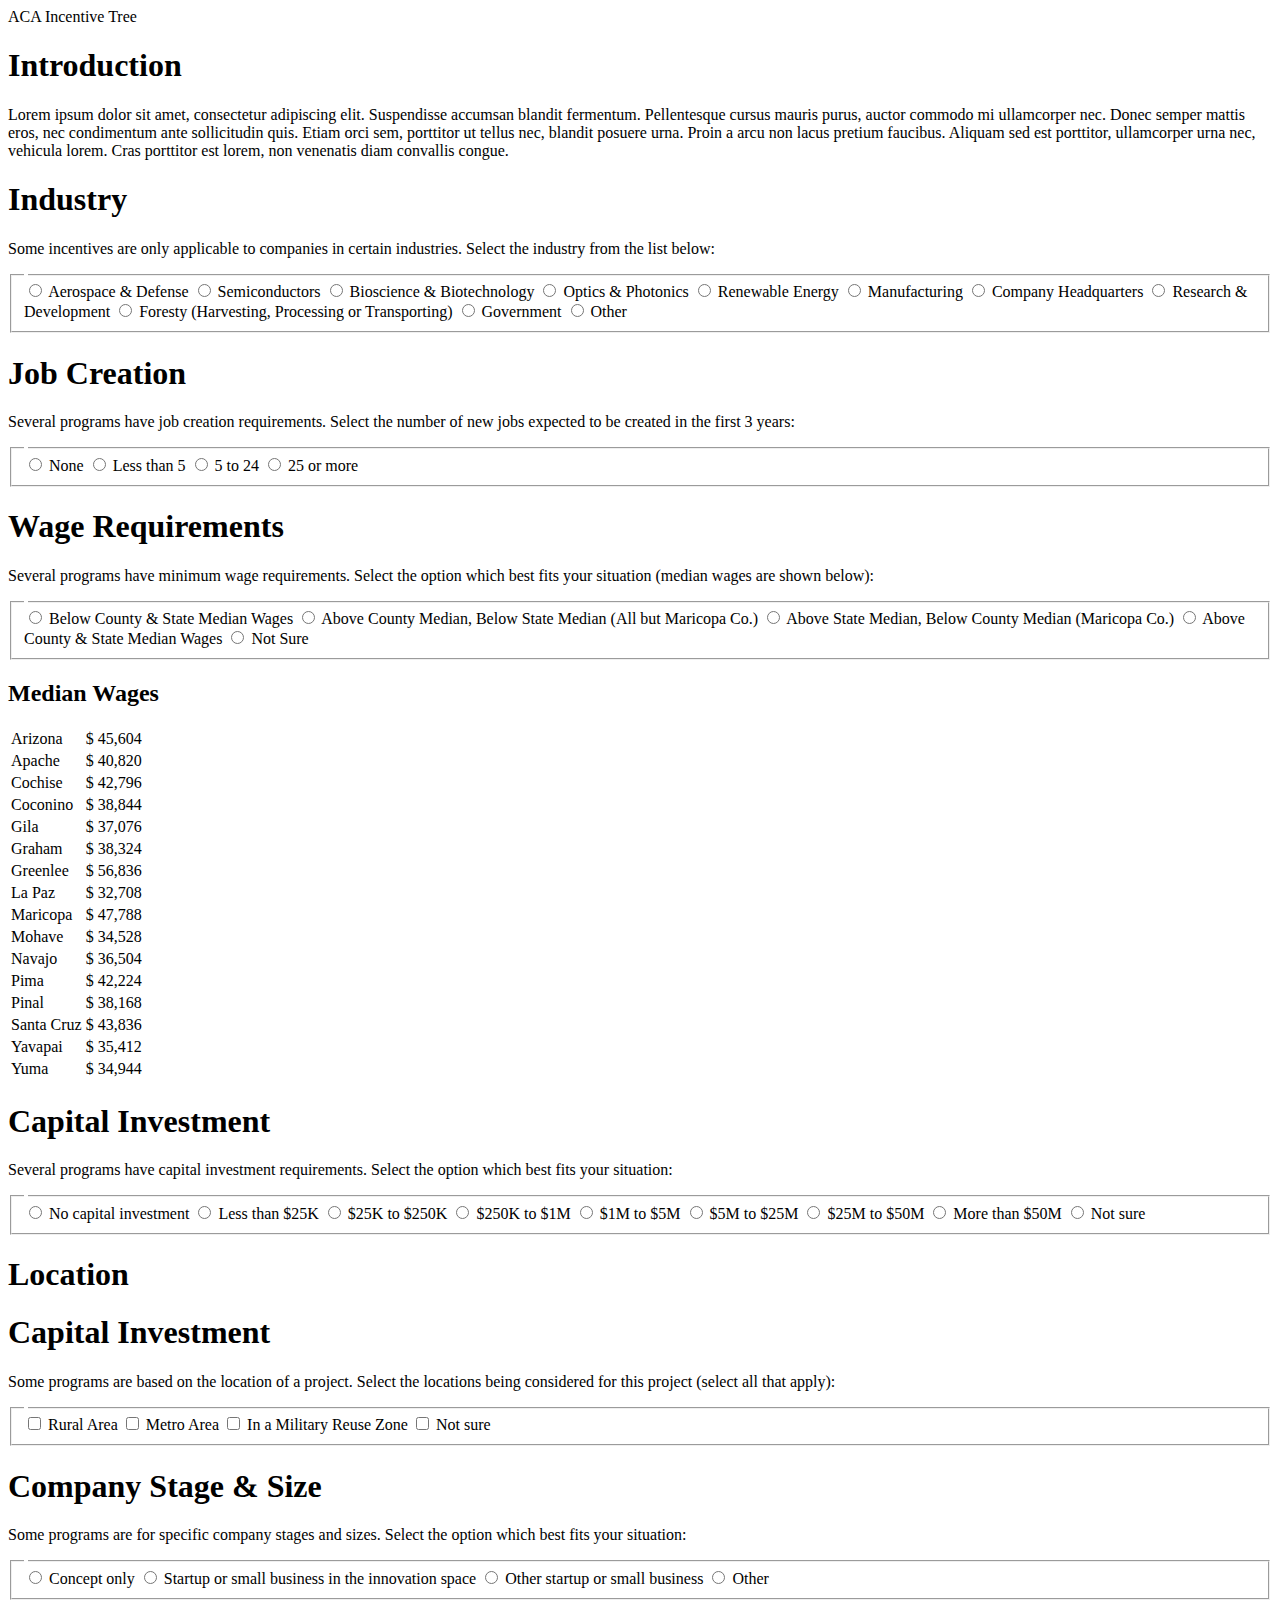
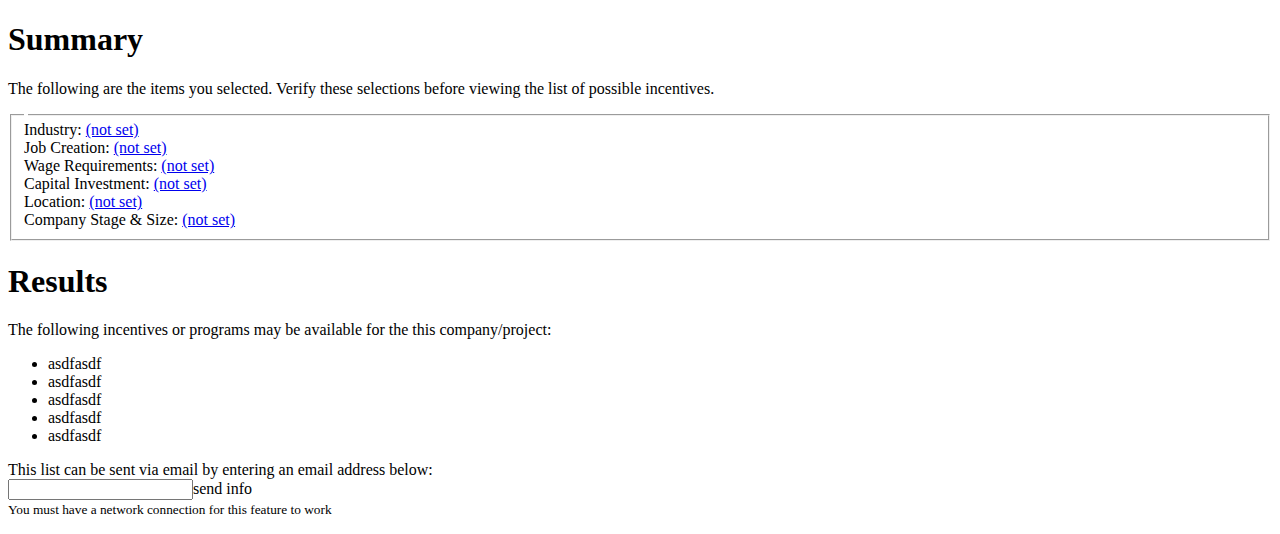
==== tree.html @ c9606631 "New style" ====
﻿<!DOCTYPE html>
<html lang="en">
<head>
    <meta charset="utf-8">
    <title>title</title>
    <meta name="viewport" content="width=640,user-scalable=yes">
    <link href="jqm/themes/IncentiveTree.min.css" rel="stylesheet" />
    <link href="jqm/themes/jquery.mobile.icons.min.css" rel="stylesheet" />
    <link href="jqm/jquery.mobile.structure-1.4.1.min.css" rel="stylesheet" />
    <script src="jqm/jquery-1.10.2.min.js"></script>
    <script src="jqm/jquery.mobile-1.4.1.min.js"></script>
    <link href="css/tree.css" rel="stylesheet" />
    <script type="text/javascript" src="index2.js"></script>
    <style type="text/css">
        .collapsible-no-icon .ui-btn::after { x-display:none; }
        #results-controlgroup div { text-align: left; }
    </style>
</head>
<body>
    <div data-role="header" data-position="fixed" class="ui-header ui-bar">ACA Incentive Tree</div>
    <div data-role="collapsible-set">
        <div id="coll-intro" data-role="collapsible" data-mini="true" data-iconpos="right" class="collapsible-no-icon">
            <h1>Introduction</h1>
            <p>Lorem ipsum dolor sit amet, consectetur adipiscing elit. Suspendisse accumsan blandit fermentum. Pellentesque cursus mauris purus, auctor commodo mi ullamcorper nec. Donec semper mattis eros, nec condimentum ante sollicitudin quis. Etiam orci sem, porttitor ut tellus nec, blandit posuere urna. Proin a arcu non lacus pretium faucibus. Aliquam sed est porttitor, ullamcorper urna nec, vehicula lorem. Cras porttitor est lorem, non venenatis diam convallis congue.</p>
        </div>
        <div id="coll-industry" data-role="collapsible" data-mini="true" data-iconpos="right" class="collapsible-no-icon">
            <h1>Industry</h1>
            <p>Some incentives are only applicable to companies in certain industries.  Select the industry from the list below:</p>
            <fieldset data-role="controlgroup">
                <legend></legend>
                <input type="radio" name="industry" id="industry-a" value="Aerospace & Defense" /> <label for="industry-a">Aerospace &amp; Defense</label>
                <input type="radio" name="industry" id="industry-b" value="Semiconductors" /> <label for="industry-b">Semiconductors</label>
                <input type="radio" name="industry" id="industry-c" value="Bioscience & Biotechnology" /> <label for="industry-c">Bioscience &amp; Biotechnology</label>
                <input type="radio" name="industry" id="industry-d" value="Optics & Photonics" /> <label for="industry-d">Optics &amp; Photonics</label>
                <input type="radio" name="industry" id="industry-e" value="Renewable Energy" /> <label for="industry-e">Renewable Energy</label>
                <input type="radio" name="industry" id="industry-f" value="Manufacturing" /> <label for="industry-f">Manufacturing</label>
                <input type="radio" name="industry" id="industry-g" value="Company Headquarters" /> <label for="industry-g">Company Headquarters</label>
                <input type="radio" name="industry" id="industry-h" value="Research & Development" /> <label for="industry-h">Research &amp; Development</label>
                <input type="radio" name="industry" id="industry-i" value="Foresty (Harvesting, Processing or Transporting)" /> <label for="industry-i">Foresty (Harvesting, Processing or Transporting)</label>
                <input type="radio" name="industry" id="industry-j" value="Government" /> <label for="industry-j">Government</label>
                <input type="radio" name="industry" id="industry-k" value="Other" /> <label for="industry-k">Other</label>
            </fieldset>
        </div>
        <div data-role="collapsible" data-mini="true" data-iconpos="right" class="collapsible-no-icon">
            <h1>Job Creation</h1>
            <p>Several programs have job creation requirements.  Select the number of new jobs expected to be created in the first 3 years:</p>
            <fieldset data-role="controlgroup">
                <legend></legend>
                <input type="radio" name="jobs" id="jobs-a" value="None" /> <label for="jobs-a">None</label>
                <input type="radio" name="jobs" id="jobs-b" value="Less than 5" /> <label for="jobs-b">Less than 5</label>
                <input type="radio" name="jobs" id="jobs-c" value="5 to 24" /> <label for="jobs-c">5 to 24</label>
                <input type="radio" name="jobs" id="jobs-d" value="25 or more" /> <label for="jobs-d">25 or more</label>
            </fieldset>
        </div>
        <div data-role="collapsible" data-mini="true" data-iconpos="right" class="collapsible-no-icon">
            <h1>Wage Requirements</h1>
            <p>Several programs have minimum wage requirements.  Select the option which best fits your situation (median wages are shown below):</p>
            <fieldset data-role="controlgroup">
                <legend></legend>
                <input type="radio" name="wages" id="wages-a" value="Below County & State Median Wages" /> <label for="wages-a">Below County &amp; State Median Wages</label>
                <input type="radio" name="wages" id="wages-b" value="Above County Median, Below State Median (All but Maricopa Co.)" /> <label for="wages-b">Above County Median, Below State Median (All but Maricopa Co.)</label>
                <input type="radio" name="wages" id="wages-c" value="Above State Median, Below County Median (Maricopa Co.)" /> <label for="wages-c">Above State Median, Below County Median (Maricopa Co.)</label>
                <input type="radio" name="wages" id="wages-d" value="Above County & State Median Wages" /> <label for="wages-d">Above County &amp; State Median Wages</label>
                <input type="radio" name="wages" id="wages-e" value="Not Sure" /> <label for="wages-e">Not Sure</label>
            </fieldset>
            <div data-role="collapsible" data-mini="true" data-iconpos="right" class="collapsible-no-icon">
                <h2>Median Wages</h2>
                <table id="median-wages">
                    <tbody>
                        <tr><td>Arizona</td><td>$ 45,604</td></tr>
                        <tr><td>Apache</td><td>$ 40,820</td></tr>
                        <tr><td>Cochise</td><td>$ 42,796</td></tr>
                        <tr><td>Coconino</td><td>$ 38,844</td></tr>
                        <tr><td>Gila</td><td>$ 37,076</td></tr>
                        <tr><td>Graham</td><td>$ 38,324</td></tr>
                        <tr><td>Greenlee</td><td>$ 56,836</td></tr>
                        <tr><td>La Paz</td><td>$ 32,708</td></tr>
                        <tr><td>Maricopa</td><td>$ 47,788</td></tr>
                        <tr><td>Mohave</td><td>$ 34,528</td></tr>
                        <tr><td>Navajo</td><td>$ 36,504</td></tr>
                        <tr><td>Pima</td><td>$ 42,224</td></tr>
                        <tr><td>Pinal</td><td>$ 38,168</td></tr>
                        <tr><td>Santa Cruz</td><td>$ 43,836</td></tr>
                        <tr><td>Yavapai</td><td>$ 35,412</td></tr>
                        <tr><td>Yuma</td><td>$ 34,944</td></tr>
                    </tbody>
                </table>
            </div>
        </div>
        <div data-role="collapsible" data-mini="true" data-iconpos="right" class="collapsible-no-icon">
            <h1>Capital Investment</h1>
            <p>Several programs have capital investment requirements.  Select the option which best fits your situation:</p>
            <fieldset data-role="controlgroup">
                <legend></legend>
                <input type="radio" name="capex" id="capex-a" value="No capital investment" /> <label for="capex-a">No capital investment</label>
                <input type="radio" name="capex" id="capex-b" value="Less than $25K" /> <label for="capex-b">Less than $25K</label>
                <input type="radio" name="capex" id="capex-c" value="$25K to $250K" /> <label for="capex-c">$25K to $250K</label>
                <input type="radio" name="capex" id="capex-d" value="$250K to $1M" /> <label for="capex-d">$250K to $1M</label>
                <input type="radio" name="capex" id="capex-e" value="$1M to $5M" /> <label for="capex-e">$1M to $5M</label>
                <input type="radio" name="capex" id="capex-f" value="$5M to $25M" /> <label for="capex-f">$5M to $25M</label>
                <input type="radio" name="capex" id="capex-g" value="$25M to $50M" /> <label for="capex-g">$25M to $50M</label>
                <input type="radio" name="capex" id="capex-h" value="More than $50M" /> <label for="capex-h">More than $50M</label>
                <input type="radio" name="capex" id="capex-i" value="Not sure" /> <label for="capex-i">Not sure</label>
            </fieldset>
        </div>
        <div data-role="collapsible" data-mini="true" data-iconpos="right" class="collapsible-no-icon">
            <h1>Location</h1>
            <h1>Capital Investment</h1>
            <p>Some programs are based on the location of a project.  Select the locations being considered for this project (select all that apply):</p>
            <fieldset data-role="controlgroup">
                <legend></legend>
                <input type="checkbox" name="location" id="location-a" value="Rural Area" /> <label for="location-a">Rural Area</label>
                <input type="checkbox" name="location" id="location-b" value="Metro Area" /> <label for="location-b">Metro Area</label>
                <input type="checkbox" name="location" id="location-c" value="In a Military Reuse Zone" /> <label for="location-c">In a Military Reuse Zone</label>
                <input type="checkbox" name="location" id="location-d" value="Not sure" /> <label for="location-d">Not sure</label>
            </fieldset>
        </div>
        <div data-role="collapsible" data-mini="true" data-iconpos="right" class="collapsible-no-icon">
            <h1>Company Stage &amp; Size</h1>
            <p>Some programs are for specific company stages and sizes.  Select the option which best fits your situation:</p>
            <fieldset data-role="controlgroup">
                <legend></legend>
                <input type="radio" name="stage" id="stage-a" value="Concept only" /> <label for="stage-a">Concept only</label>
                <input type="radio" name="stage" id="stage-b" value="Startup or small business in the innovation space" /> <label for="stage-b">Startup or small business in the innovation space</label>
                <input type="radio" name="stage" id="stage-d" value="Other startup or small business" /> <label for="stage-c">Other startup or small business</label>
                <input type="radio" name="stage" id="stage-c" value="Other" /> <label for="stage-d">Other</label>
            </fieldset>
        </div>
        <div data-role="collapsible" data-mini="true" data-iconpos="right" class="collapsible-no-icon">
            <h1>Summary</h1>
            <p>The following are the items you selected.  Verify these selections before viewing the list of possible incentives.</p>
            <fieldset id="results-controlgroup" data-role="controlgroup">
                <legend></legend>
                <div class="ui-btn" id="ind-value">Industry: <a href="#" onclick="return expandDiv('coll-industry');">(not set)</a></div>
                <div class="ui-btn" id="job-value">Job Creation: <a href="#" onclick="return expandDiv('coll-industry');">(not set)</a></div>
                <div class="ui-btn" id="wag-value">Wage Requirements: <a href="#" onclick="return expandDiv('coll-industry');">(not set)</a></div>
                <div class="ui-btn" id="cap-value">Capital Investment: <a href="#" onclick="return expandDiv('coll-industry');">(not set)</a></div>
                <div class="ui-btn" id="loc-value">Location: <a href="#" onclick="return expandDiv('coll-industry');">(not set)</a></div>
                <div class="ui-btn" id="stg-value">Company Stage & Size: <a href="#" onclick="return expandDiv('coll-industry');">(not set)</a></div>
            </fieldset>
        </div>
        <div data-role="collapsible" data-mini="true" data-iconpos="right" class="collapsible-no-icon">
            <h1>Results</h1>
            <div id="results-text">
                <p>The following incentives or programs may be available for the this company/project:</p>
                <ul>
                    <li>asdfasdf</li>
                    <li>asdfasdf</li>
                    <li>asdfasdf</li>
                    <li>asdfasdf</li>
                    <li>asdfasdf</li>
                </ul>
            </div>
            <p>This list can be sent via email by entering an email address below:<br />
                <input id="email-address" type="email" /><a id="email-send" data-role="button" data-icon="star" data-iconpos="" data-mini="true">send info</a><br /><small>You must have a network connection for this feature to work</small></p>
        </div>
    </div>
</body>
</html>
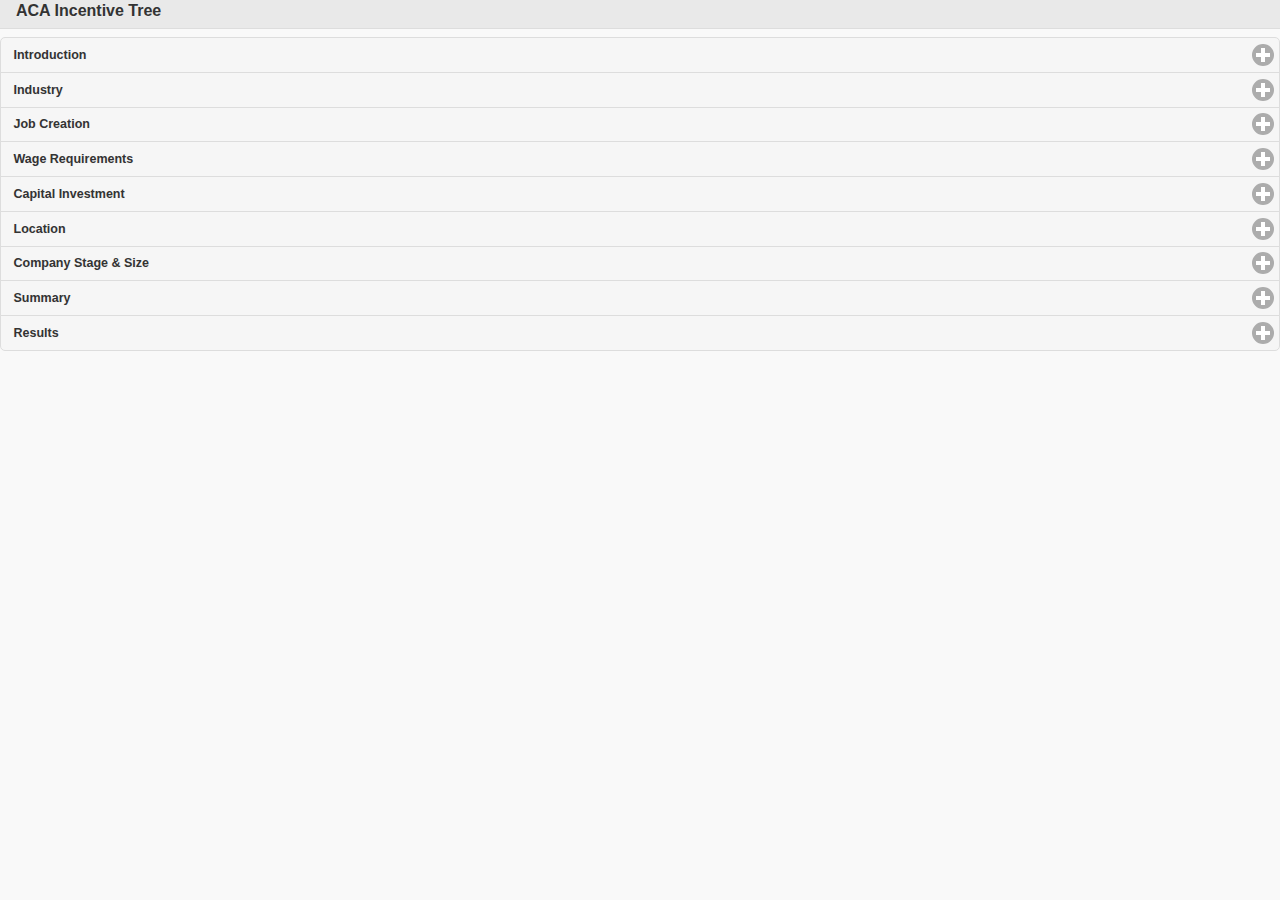
==== commit 1939f846: "JS name change" ====
--- a/tree.html
+++ b/tree.html
@@ -10,7 +10,7 @@
     <script src="jqm/jquery-1.10.2.min.js"></script>
     <script src="jqm/jquery.mobile-1.4.1.min.js"></script>
     <link href="css/tree.css" rel="stylesheet" />
-    <script type="text/javascript" src="index2.js"></script>
+    <script type="text/javascript" src="tree.js"></script>
     <style type="text/css">
         .collapsible-no-icon .ui-btn::after { x-display:none; }
         #results-controlgroup div { text-align: left; }
--- a/jqm/themes/IncentiveTree.min.css
+++ b/jqm/themes/IncentiveTree.min.css
@@ -0,0 +1,213 @@
+/*!
+* jQuery Mobile 1.4.1
+* Git HEAD hash: 18c1e32bfc4e0e92756dedc105d799131607f5bb <> Date: Wed Feb 12 2014 22:15:20 UTC
+* http://jquerymobile.com
+*
+* Copyright 2010, 2014 jQuery Foundation, Inc. and other contributors
+* Released under the MIT license.
+* http://jquery.org/license
+*
+*/
+
+
+/* Globals */
+/* Font
+-----------------------------------------------------------------------------------------------------------*/
+html {
+	font-size: 100%;
+}
+body,
+input,
+select,
+textarea,
+button,
+.ui-btn {
+	font-size: 1em;
+	line-height: 1.3;
+	font-family: sans-serif /*{global-font-family}*/;
+}
+legend,
+.ui-input-text input,
+.ui-input-search input {
+	color: inherit;
+	text-shadow: inherit;
+}
+/* Form labels (overrides font-weight bold in bars, and mini font-size) */
+.ui-mobile label,
+div.ui-controlgroup-label {
+	font-weight: normal;
+	font-size: 16px;
+}
+/* Separators
+-----------------------------------------------------------------------------------------------------------*/
+/* Field contain separator (< 28em) */
+.ui-field-contain {
+	border-bottom-color: #828282;
+	border-bottom-color: rgba(0,0,0,.15);
+	border-bottom-width: 1px;
+	border-bottom-style: solid;
+}
+/* Table opt-in classes: strokes between each row, and alternating row stripes */
+/* Classes table-stroke and table-stripe are deprecated in 1.4. */
+.table-stroke thead th,
+.table-stripe thead th,
+.table-stripe tbody tr:last-child {
+	border-bottom: 1px solid #d6d6d6; /* non-RGBA fallback */
+	border-bottom: 1px solid rgba(0,0,0,.1);
+}
+.table-stroke tbody th,
+.table-stroke tbody td {
+	border-bottom: 1px solid #e6e6e6; /* non-RGBA fallback  */
+	border-bottom: 1px solid rgba(0,0,0,.05);
+}
+.table-stripe.table-stroke tbody tr:last-child th,
+.table-stripe.table-stroke tbody tr:last-child td {
+	border-bottom: 0;
+}
+.table-stripe tbody tr:nth-child(odd) td,
+.table-stripe tbody tr:nth-child(odd) th {
+	background-color: #eeeeee; /* non-RGBA fallback  */
+	background-color: rgba(0,0,0,.04);
+}
+/* Buttons
+-----------------------------------------------------------------------------------------------------------*/
+.ui-btn,
+label.ui-btn {
+	font-weight: bold;
+	border-width: 1px;
+	border-style: solid;
+}
+.ui-btn:link {
+	text-decoration: none !important;
+}
+.ui-btn-active {
+	cursor: pointer;
+}
+/* Corner rounding
+-----------------------------------------------------------------------------------------------------------*/
+/* Class ui-btn-corner-all deprecated in 1.4 */
+.ui-corner-all {
+	-webkit-border-radius: 				.3125em /*{global-radii-blocks}*/;
+	border-radius: 						.3125em /*{global-radii-blocks}*/;
+}
+/* Buttons */
+.ui-btn-corner-all,
+.ui-btn.ui-corner-all,
+/* Slider track */
+.ui-slider-track.ui-corner-all,
+/* Flipswitch */
+.ui-flipswitch.ui-corner-all,
+/* Count bubble */
+.ui-li-count {
+	-webkit-border-radius: 				.3125em /*{global-radii-buttons}*/;
+	border-radius: 						.3125em /*{global-radii-buttons}*/;
+}
+/* Icon-only buttons */
+.ui-btn-icon-notext.ui-btn-corner-all,
+.ui-btn-icon-notext.ui-corner-all {
+	-webkit-border-radius: 1em;
+	border-radius: 1em;
+}
+/* Radius clip workaround for cleaning up corner trapping */
+.ui-btn-corner-all,
+.ui-corner-all {
+	-webkit-background-clip: padding;
+	background-clip: padding-box;
+}
+/* Popup arrow */
+.ui-popup.ui-corner-all > .ui-popup-arrow-guide {
+	left: .6em /*{global-radii-blocks}*/;
+	right: .6em /*{global-radii-blocks}*/;
+	top: .6em /*{global-radii-blocks}*/;
+	bottom: .6em /*{global-radii-blocks}*/;
+}
+/* Shadow
+-----------------------------------------------------------------------------------------------------------*/
+.ui-shadow {
+	-webkit-box-shadow: 0 1px 3px /*{global-box-shadow-size}*/ 		rgba(0,0,0,.15) /*{global-box-shadow-color}*/;
+	-moz-box-shadow: 0 1px 3px /*{global-box-shadow-size}*/ 		rgba(0,0,0,.15) /*{global-box-shadow-color}*/;
+	box-shadow: 0 1px 3px /*{global-box-shadow-size}*/ 				rgba(0,0,0,.15) /*{global-box-shadow-color}*/;
+}
+.ui-shadow-inset {
+	-webkit-box-shadow: inset 0 1px 3px /*{global-box-shadow-size}*/ 	rgba(0,0,0,.2) /*{global-box-shadow-color}*/;
+	-moz-box-shadow: inset 0 1px 3px /*{global-box-shadow-size}*/ 		rgba(0,0,0,.2) /*{global-box-shadow-color}*/;
+	box-shadow: inset 0 1px 3px /*{global-box-shadow-size}*/ 	rgba(0,0,0,.2) /*{global-box-shadow-color}*/;
+}
+.ui-overlay-shadow {
+	-webkit-box-shadow: 0 0 12px 		rgba(0,0,0,.6);
+	-moz-box-shadow: 0 0 12px 			rgba(0,0,0,.6);
+	box-shadow: 0 0 12px 				rgba(0,0,0,.6);
+}
+/* Icons
+-----------------------------------------------------------------------------------------------------------*/
+.ui-btn-icon-left:after,
+.ui-btn-icon-right:after,
+.ui-btn-icon-top:after,
+.ui-btn-icon-bottom:after,
+.ui-btn-icon-notext:after {
+	background-color: 					#666666 /*{global-icon-color}*/;
+	background-color: 					rgba(0,0,0,.3) /*{global-icon-disc}*/;
+	background-position: center center;
+	background-repeat: no-repeat;
+	-webkit-border-radius: 1em;
+	border-radius: 1em;
+}
+/* Alt icons */
+.ui-alt-icon.ui-btn:after,
+.ui-alt-icon .ui-btn:after,
+html .ui-alt-icon.ui-checkbox-off:after,
+html .ui-alt-icon.ui-radio-off:after,
+html .ui-alt-icon .ui-checkbox-off:after,
+html .ui-alt-icon .ui-radio-off:after {
+	background-color: 					#666666 /*{global-icon-color}*/;
+	background-color: 					rgba(0,0,0,.15);
+}
+/* No disc */
+.ui-nodisc-icon.ui-btn:after,
+.ui-nodisc-icon .ui-btn:after {
+	background-color: transparent;
+}
+/* Icon shadow */
+.ui-shadow-icon.ui-btn:after,
+.ui-shadow-icon .ui-btn:after {
+	-webkit-box-shadow: 0 1px 0 			rgba(255,255,255,.3) /*{global-icon-shadow}*/;
+	-moz-box-shadow: 0 1px 0 				rgba(255,255,255,.3) /*{global-icon-shadow}*/;
+	box-shadow: 0 1px 0 					rgba(255,255,255,.3) /*{global-icon-shadow}*/;
+}
+/* Checkbox and radio */
+.ui-btn.ui-checkbox-off:after,
+.ui-btn.ui-checkbox-on:after,
+.ui-btn.ui-radio-off:after,
+.ui-btn.ui-radio-on:after {
+	display: block;
+	width: 18px;
+	height: 18px;
+	margin: -9px 2px 0 2px;
+}
+.ui-checkbox-off:after,
+.ui-btn.ui-radio-off:after {
+	filter: Alpha(Opacity=30);
+	opacity: .3;
+}
+.ui-btn.ui-checkbox-off:after,
+.ui-btn.ui-checkbox-on:after {
+	-webkit-border-radius: .1875em;
+	border-radius: .1875em;
+}
+.ui-radio .ui-btn.ui-radio-on:after {
+	background-image: none;
+	background-color: #fff;
+	width: 8px;
+	height: 8px;
+	border-width: 5px;
+	border-style: solid; 
+}
+.ui-alt-icon.ui-btn.ui-radio-on:after,
+.ui-alt-icon .ui-btn.ui-radio-on:after {
+	background-color: #000;
+}
+/* Loader */
+.ui-icon-loading {
+	background: url("images/ajax-loader.gif");
+	background-size: 2.875em 2.875em;
+}.ui-bar-a,.ui-page-theme-a .ui-bar-inherit,html .ui-bar-a .ui-bar-inherit,html .ui-body-a .ui-bar-inherit,html body .ui-group-theme-a .ui-bar-inherit{background:#e9e9e9 ;border-color:#dddddd ;color:#333333 ;text-shadow:0  1px  0  #eeeeee ;font-weight:bold;}.ui-bar-a{border-width:1px;border-style:solid;}.ui-overlay-a,.ui-page-theme-a,.ui-page-theme-a .ui-panel-wrapper{background:#f9f9f9 ;border-color:#bbbbbb ;color:#333333 ;text-shadow:0  1px  0  #f3f3f3 ;}.ui-body-a,.ui-page-theme-a .ui-body-inherit,html .ui-bar-a .ui-body-inherit,html .ui-body-a .ui-body-inherit,html body .ui-group-theme-a .ui-body-inherit,html .ui-panel-page-container-a{background:#ffffff ;border-color:#dddddd ;color:#333333 ;text-shadow:0  1px  0  #f3f3f3 ;}.ui-body-a{border-width:1px;border-style:solid;}.ui-page-theme-a a,html .ui-bar-a a,html .ui-body-a a,html body .ui-group-theme-a a{color:#3388cc ;font-weight:bold;}.ui-page-theme-a a:visited,html .ui-bar-a a:visited,html .ui-body-a a:visited,html body .ui-group-theme-a a:visited{   color:#3388cc ;}.ui-page-theme-a a:hover,html .ui-bar-a a:hover,html .ui-body-a a:hover,html body .ui-group-theme-a a:hover{color:#005599 ;}.ui-page-theme-a a:active,html .ui-bar-a a:active,html .ui-body-a a:active,html body .ui-group-theme-a a:active{color:#005599 ;}.ui-page-theme-a .ui-btn,html .ui-bar-a .ui-btn,html .ui-body-a .ui-btn,html body .ui-group-theme-a .ui-btn,html head + body .ui-btn.ui-btn-a,.ui-page-theme-a .ui-btn:visited,html .ui-bar-a .ui-btn:visited,html .ui-body-a .ui-btn:visited,html body .ui-group-theme-a .ui-btn:visited,html head + body .ui-btn.ui-btn-a:visited{background:#f6f6f6 ;border-color:#dddddd ;color:#333333 ;text-shadow:0  1px  0  #f3f3f3 ;}.ui-page-theme-a .ui-btn:hover,html .ui-bar-a .ui-btn:hover,html .ui-body-a .ui-btn:hover,html body .ui-group-theme-a .ui-btn:hover,html head + body .ui-btn.ui-btn-a:hover{background:#ededed ;border-color:#dddddd ;color:#333333 ;text-shadow:0  1px  0  #f3f3f3 ;}.ui-page-theme-a .ui-btn:active,html .ui-bar-a .ui-btn:active,html .ui-body-a .ui-btn:active,html body .ui-group-theme-a .ui-btn:active,html head + body .ui-btn.ui-btn-a:active{background:#e8e8e8 ;border-color:#dddddd ;color:#333333 ;text-shadow:0  1px  0  #f3f3f3 ;}.ui-page-theme-a .ui-btn.ui-btn-active,html .ui-bar-a .ui-btn.ui-btn-active,html .ui-body-a .ui-btn.ui-btn-active,html body .ui-group-theme-a .ui-btn.ui-btn-active,html head + body .ui-btn.ui-btn-a.ui-btn-active,.ui-page-theme-a .ui-checkbox-on:after,html .ui-bar-a .ui-checkbox-on:after,html .ui-body-a .ui-checkbox-on:after,html body .ui-group-theme-a .ui-checkbox-on:after,.ui-btn.ui-checkbox-on.ui-btn-a:after,.ui-page-theme-a .ui-flipswitch-active,html .ui-bar-a .ui-flipswitch-active,html .ui-body-a .ui-flipswitch-active,html body .ui-group-theme-a .ui-flipswitch-active,html body .ui-flipswitch.ui-bar-a.ui-flipswitch-active,.ui-page-theme-a .ui-slider-track .ui-btn-active,html .ui-bar-a .ui-slider-track .ui-btn-active,html .ui-body-a .ui-slider-track .ui-btn-active,html body .ui-group-theme-a .ui-slider-track .ui-btn-active,html body div.ui-slider-track.ui-body-a .ui-btn-active{background-color:#3388cc ;border-color:#3388cc ;color:#ffffff ;text-shadow:0  1px  0  #005599 ;}.ui-page-theme-a .ui-radio-on:after,html .ui-bar-a .ui-radio-on:after,html .ui-body-a .ui-radio-on:after,html body .ui-group-theme-a .ui-radio-on:after,.ui-btn.ui-radio-on.ui-btn-a:after{border-color:#3388cc ;}.ui-page-theme-a .ui-btn:focus,html .ui-bar-a .ui-btn:focus,html .ui-body-a .ui-btn:focus,html body .ui-group-theme-a .ui-btn:focus,html head + body .ui-btn.ui-btn-a:focus,.ui-page-theme-a .ui-focus,html .ui-bar-a .ui-focus,html .ui-body-a .ui-focus,html body .ui-group-theme-a .ui-focus,html head + body .ui-btn-a.ui-focus,html head + body .ui-body-a.ui-focus{-webkit-box-shadow:0 0 12px #3388cc ;-moz-box-shadow:0 0 12px #3388cc ;box-shadow:0 0 12px #3388cc ;}.ui-bar-b,.ui-page-theme-b .ui-bar-inherit,html .ui-bar-b .ui-bar-inherit,html .ui-body-b .ui-bar-inherit,html body .ui-group-theme-b .ui-bar-inherit{background:#e9e9e9 ;border-color:#dddddd ;color:#333333 ;text-shadow:0  1px  0  #eeeeee ;font-weight:bold;}.ui-bar-b{border-width:1px;border-style:solid;}.ui-overlay-b,.ui-page-theme-b,.ui-page-theme-b .ui-panel-wrapper{background:#f9f9f9 ;border-color:#bbbbbb ;color:#333333 ;text-shadow:0  1px  0  #f3f3f3 ;}.ui-body-b,.ui-page-theme-b .ui-body-inherit,html .ui-bar-b .ui-body-inherit,html .ui-body-b .ui-body-inherit,html body .ui-group-theme-b .ui-body-inherit,html .ui-panel-page-container-b{background:#ffffff ;border-color:#dddddd ;color:#333333 ;text-shadow:0  1px  0  #f3f3f3 ;}.ui-body-b{border-width:1px;border-style:solid;}.ui-page-theme-b a,html .ui-bar-b a,html .ui-body-b a,html body .ui-group-theme-b a{color:#3388cc ;font-weight:bold;}.ui-page-theme-b a:visited,html .ui-bar-b a:visited,html .ui-body-b a:visited,html body .ui-group-theme-b a:visited{   color:#3388cc ;}.ui-page-theme-b a:hover,html .ui-bar-b a:hover,html .ui-body-b a:hover,html body .ui-group-theme-b a:hover{color:#005599 ;}.ui-page-theme-b a:active,html .ui-bar-b a:active,html .ui-body-b a:active,html body .ui-group-theme-b a:active{color:#005599 ;}.ui-page-theme-b .ui-btn,html .ui-bar-b .ui-btn,html .ui-body-b .ui-btn,html body .ui-group-theme-b .ui-btn,html head + body .ui-btn.ui-btn-b,.ui-page-theme-b .ui-btn:visited,html .ui-bar-b .ui-btn:visited,html .ui-body-b .ui-btn:visited,html body .ui-group-theme-b .ui-btn:visited,html head + body .ui-btn.ui-btn-b:visited{background:#f6f6f6 ;border-color:#dddddd ;color:#333333 ;text-shadow:0  1px  0  #f3f3f3 ;}.ui-page-theme-b .ui-btn:hover,html .ui-bar-b .ui-btn:hover,html .ui-body-b .ui-btn:hover,html body .ui-group-theme-b .ui-btn:hover,html head + body .ui-btn.ui-btn-b:hover{background:#ededed ;border-color:#dddddd ;color:#333333 ;text-shadow:0  1px  0  #f3f3f3 ;}.ui-page-theme-b .ui-btn:active,html .ui-bar-b .ui-btn:active,html .ui-body-b .ui-btn:active,html body .ui-group-theme-b .ui-btn:active,html head + body .ui-btn.ui-btn-b:active{background:#e8e8e8 ;border-color:#dddddd ;color:#333333 ;text-shadow:0  1px  0  #f3f3f3 ;}.ui-page-theme-b .ui-btn.ui-btn-active,html .ui-bar-b .ui-btn.ui-btn-active,html .ui-body-b .ui-btn.ui-btn-active,html body .ui-group-theme-b .ui-btn.ui-btn-active,html head + body .ui-btn.ui-btn-b.ui-btn-active,.ui-page-theme-b .ui-checkbox-on:after,html .ui-bar-b .ui-checkbox-on:after,html .ui-body-b .ui-checkbox-on:after,html body .ui-group-theme-b .ui-checkbox-on:after,.ui-btn.ui-checkbox-on.ui-btn-b:after,.ui-page-theme-b .ui-flipswitch-active,html .ui-bar-b .ui-flipswitch-active,html .ui-body-b .ui-flipswitch-active,html body .ui-group-theme-b .ui-flipswitch-active,html body .ui-flipswitch.ui-bar-b.ui-flipswitch-active,.ui-page-theme-b .ui-slider-track .ui-btn-active,html .ui-bar-b .ui-slider-track .ui-btn-active,html .ui-body-b .ui-slider-track .ui-btn-active,html body .ui-group-theme-b .ui-slider-track .ui-btn-active,html body div.ui-slider-track.ui-body-b .ui-btn-active{background-color:#3388cc ;border-color:#3388cc ;color:#ffffff ;text-shadow:0  1px  0  #005599 ;}.ui-page-theme-b .ui-radio-on:after,html .ui-bar-b .ui-radio-on:after,html .ui-body-b .ui-radio-on:after,html body .ui-group-theme-b .ui-radio-on:after,.ui-btn.ui-radio-on.ui-btn-b:after{border-color:#3388cc ;}.ui-page-theme-b .ui-btn:focus,html .ui-bar-b .ui-btn:focus,html .ui-body-b .ui-btn:focus,html body .ui-group-theme-b .ui-btn:focus,html head + body .ui-btn.ui-btn-b:focus,.ui-page-theme-b .ui-focus,html .ui-bar-b .ui-focus,html .ui-body-b .ui-focus,html body .ui-group-theme-b .ui-focus,html head + body .ui-btn-b.ui-focus,html head + body .ui-body-b.ui-focus{-webkit-box-shadow:0 0 12px #3388cc ;-moz-box-shadow:0 0 12px #3388cc ;box-shadow:0 0 12px #3388cc ;}.ui-bar-c,.ui-page-theme-c .ui-bar-inherit,html .ui-bar-c .ui-bar-inherit,html .ui-body-c .ui-bar-inherit,html body .ui-group-theme-c .ui-bar-inherit{background:#e9e9e9 ;border-color:#dddddd ;color:#333333 ;text-shadow:0  1px  0  #eeeeee ;font-weight:bold;}.ui-bar-c{border-width:1px;border-style:solid;}.ui-overlay-c,.ui-page-theme-c,.ui-page-theme-c .ui-panel-wrapper{background:#f9f9f9 ;border-color:#bbbbbb ;color:#333333 ;text-shadow:0  1px  0  #f3f3f3 ;}.ui-body-c,.ui-page-theme-c .ui-body-inherit,html .ui-bar-c .ui-body-inherit,html .ui-body-c .ui-body-inherit,html body .ui-group-theme-c .ui-body-inherit,html .ui-panel-page-container-c{background:#ffffff ;border-color:#dddddd ;color:#333333 ;text-shadow:0  1px  0  #f3f3f3 ;}.ui-body-c{border-width:1px;border-style:solid;}.ui-page-theme-c a,html .ui-bar-c a,html .ui-body-c a,html body .ui-group-theme-c a{color:#3388cc ;font-weight:bold;}.ui-page-theme-c a:visited,html .ui-bar-c a:visited,html .ui-body-c a:visited,html body .ui-group-theme-c a:visited{   color:#3388cc ;}.ui-page-theme-c a:hover,html .ui-bar-c a:hover,html .ui-body-c a:hover,html body .ui-group-theme-c a:hover{color:#005599 ;}.ui-page-theme-c a:active,html .ui-bar-c a:active,html .ui-body-c a:active,html body .ui-group-theme-c a:active{color:#005599 ;}.ui-page-theme-c .ui-btn,html .ui-bar-c .ui-btn,html .ui-body-c .ui-btn,html body .ui-group-theme-c .ui-btn,html head + body .ui-btn.ui-btn-c,.ui-page-theme-c .ui-btn:visited,html .ui-bar-c .ui-btn:visited,html .ui-body-c .ui-btn:visited,html body .ui-group-theme-c .ui-btn:visited,html head + body .ui-btn.ui-btn-c:visited{background:#f6f6f6 ;border-color:#dddddd ;color:#333333 ;text-shadow:0  1px  0  #f3f3f3 ;}.ui-page-theme-c .ui-btn:hover,html .ui-bar-c .ui-btn:hover,html .ui-body-c .ui-btn:hover,html body .ui-group-theme-c .ui-btn:hover,html head + body .ui-btn.ui-btn-c:hover{background:#ededed ;border-color:#dddddd ;color:#333333 ;text-shadow:0  1px  0  #f3f3f3 ;}.ui-page-theme-c .ui-btn:active,html .ui-bar-c .ui-btn:active,html .ui-body-c .ui-btn:active,html body .ui-group-theme-c .ui-btn:active,html head + body .ui-btn.ui-btn-c:active{background:#e8e8e8 ;border-color:#dddddd ;color:#333333 ;text-shadow:0  1px  0  #f3f3f3 ;}.ui-page-theme-c .ui-btn.ui-btn-active,html .ui-bar-c .ui-btn.ui-btn-active,html .ui-body-c .ui-btn.ui-btn-active,html body .ui-group-theme-c .ui-btn.ui-btn-active,html head + body .ui-btn.ui-btn-c.ui-btn-active,.ui-page-theme-c .ui-checkbox-on:after,html .ui-bar-c .ui-checkbox-on:after,html .ui-body-c .ui-checkbox-on:after,html body .ui-group-theme-c .ui-checkbox-on:after,.ui-btn.ui-checkbox-on.ui-btn-c:after,.ui-page-theme-c .ui-flipswitch-active,html .ui-bar-c .ui-flipswitch-active,html .ui-body-c .ui-flipswitch-active,html body .ui-group-theme-c .ui-flipswitch-active,html body .ui-flipswitch.ui-bar-c.ui-flipswitch-active,.ui-page-theme-c .ui-slider-track .ui-btn-active,html .ui-bar-c .ui-slider-track .ui-btn-active,html .ui-body-c .ui-slider-track .ui-btn-active,html body .ui-group-theme-c .ui-slider-track .ui-btn-active,html body div.ui-slider-track.ui-body-c .ui-btn-active{background-color:#3388cc ;border-color:#3388cc ;color:#ffffff ;text-shadow:0  1px  0  #005599 ;}.ui-page-theme-c .ui-radio-on:after,html .ui-bar-c .ui-radio-on:after,html .ui-body-c .ui-radio-on:after,html body .ui-group-theme-c .ui-radio-on:after,.ui-btn.ui-radio-on.ui-btn-c:after{border-color:#3388cc ;}.ui-page-theme-c .ui-btn:focus,html .ui-bar-c .ui-btn:focus,html .ui-body-c .ui-btn:focus,html body .ui-group-theme-c .ui-btn:focus,html head + body .ui-btn.ui-btn-c:focus,.ui-page-theme-c .ui-focus,html .ui-bar-c .ui-focus,html .ui-body-c .ui-focus,html body .ui-group-theme-c .ui-focus,html head + body .ui-btn-c.ui-focus,html head + body .ui-body-c.ui-focus{-webkit-box-shadow:0 0 12px #3388cc ;-moz-box-shadow:0 0 12px #3388cc ;box-shadow:0 0 12px #3388cc ;}.ui-disabled,.ui-state-disabled,button[disabled],.ui-select .ui-btn.ui-state-disabled{filter:Alpha(Opacity=30);opacity:.3;cursor:default !important;pointer-events:none;}.ui-btn:focus,.ui-btn.ui-focus{outline:0;}.ui-noboxshadow .ui-shadow,.ui-noboxshadow .ui-shadow-inset,.ui-noboxshadow .ui-overlay-shadow,.ui-noboxshadow .ui-shadow-icon.ui-btn:after,.ui-noboxshadow .ui-shadow-icon .ui-btn:after,.ui-noboxshadow .ui-focus,.ui-noboxshadow .ui-btn:focus,.ui-noboxshadow  input:focus,.ui-noboxshadow .ui-panel{-webkit-box-shadow:none !important;-moz-box-shadow:none !important;box-shadow:none !important;}.ui-noboxshadow .ui-btn:focus,.ui-noboxshadow .ui-focus{outline-width:1px;outline-style:auto;}--- a/css/tree.css
+++ b/css/tree.css
@@ -0,0 +1,12 @@
+﻿html, body { min-width: 100%; min-height: 100%; max-width: 100%; max-height: 100%; width: 100%; height: 100%; }
+
+div.page { position: relative; }
+
+
+h1, h2, h3, h4, h5, h6 { margin: 0; padding: 0; }
+h1 { font-size: 125%; }
+h2 { font-size: 120%; }
+h3 { font-size: 110%; }
+h4 { font-size: 100%; }
+h5 { font-size: 90%; }
+h6 { font-size: 80%; }
